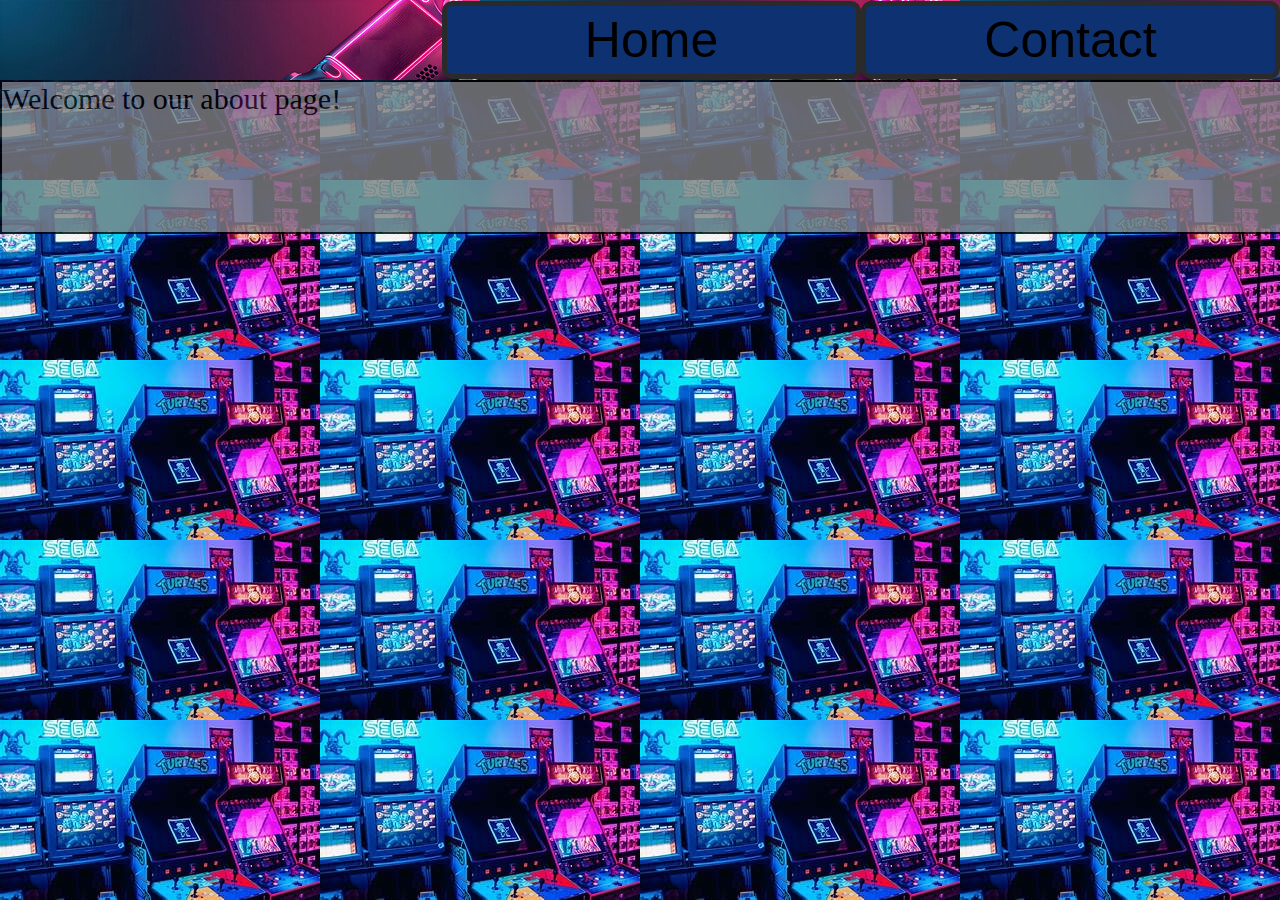
==== Game Review Site/about.html @ e30563ae "First Commit" ====
<!doctype HTML>
<html> 
<Head>
    <title>About Page!</title>
    <source>
    <link rel="stylesheet" href="styles.css">
</Head>
<body>
    <nav class="navbar">
        <a href="index.html">
            <button class="nav_button">Home</button>
            </a>
            <a href="contact.html">
            <button class="nav_button" href="contact.html" >Contact</button>
            </a>
    </nav>
    <div class="header1">
    <header1>Welcome to our about page!</header1>
    </div>





</body>
</html>
---- Game Review Site/styles.css ----
*{
    margin: 0;
    padding: 0;

}

body{
    height: 100000000%;

    background-color: white;
    background-image: url(Images/th.jpg);
    
    
}
.navbar{
height: 80px;
width: 100%;
background-color: rgb(17,48,101);
display: flex;
flex-wrap: wrap;
justify-content: right;
align-content: center;
background-image: url(Images/240_F_709174958_CtakkrTb5vp7KfmiJT8y6oq9PNjLaP0B.jpg);
opacity: 2;
}

.home_button{
    margin: 0;
    padding: 0;
    height: 40px;
    width: 80px;
    font: 16px;
    text-align: center;
    background-color: rgb(129, 177, 206);
    border: 2px solid black;
    border-radius: 5px;
    
}
.nav_button{
margin: 0;
padding: 0;
height: 77.2px;
width: 419px;
font: 16px;
text-align: center;
background-color: rgb(14, 50, 113);
border: 5px solid rgb(43, 42, 42);
border-radius: 10PX;
font-size: 50px;
font-family: 'Lucida Sans', 'Lucida Sans Regular', 'Lucida Grande', 'Lucida Sans Unicode', Geneva, Verdana, sans-serif;


}
.home_button:hover{
background-color: rgb(170 , 214, 236);
box-shadow: 20px solid black;
}
.nav_button:hover{
    background-color: rgb(170, 214, 236);
}
 .header1{
    height: 150px;
    width: 100%;
    border: 2px solid black;
    background-color: grey;
    opacity: .8;
    font-size: 30px;
    opacity: .8;
    
 }
img{
    margin: 0;
    padding: 0;
    height: 200%;
    width: 100%;
    right: 30px;
}
.game_box{
    height: 500px;
    width: 500px;
    border: 5px solid black;
    background-color: white;
    flex-wrap: wrap;
    position: relative;
    
}
.description{
    height: 150px;
    width: 500px;
    border: 8px solid black;
    position: absolute;
    bottom: 0;
    right: 0;
    text-align: center;
    font-size: 20px;
}

.game_img{
    height: 340px;
    width: 500px;
}
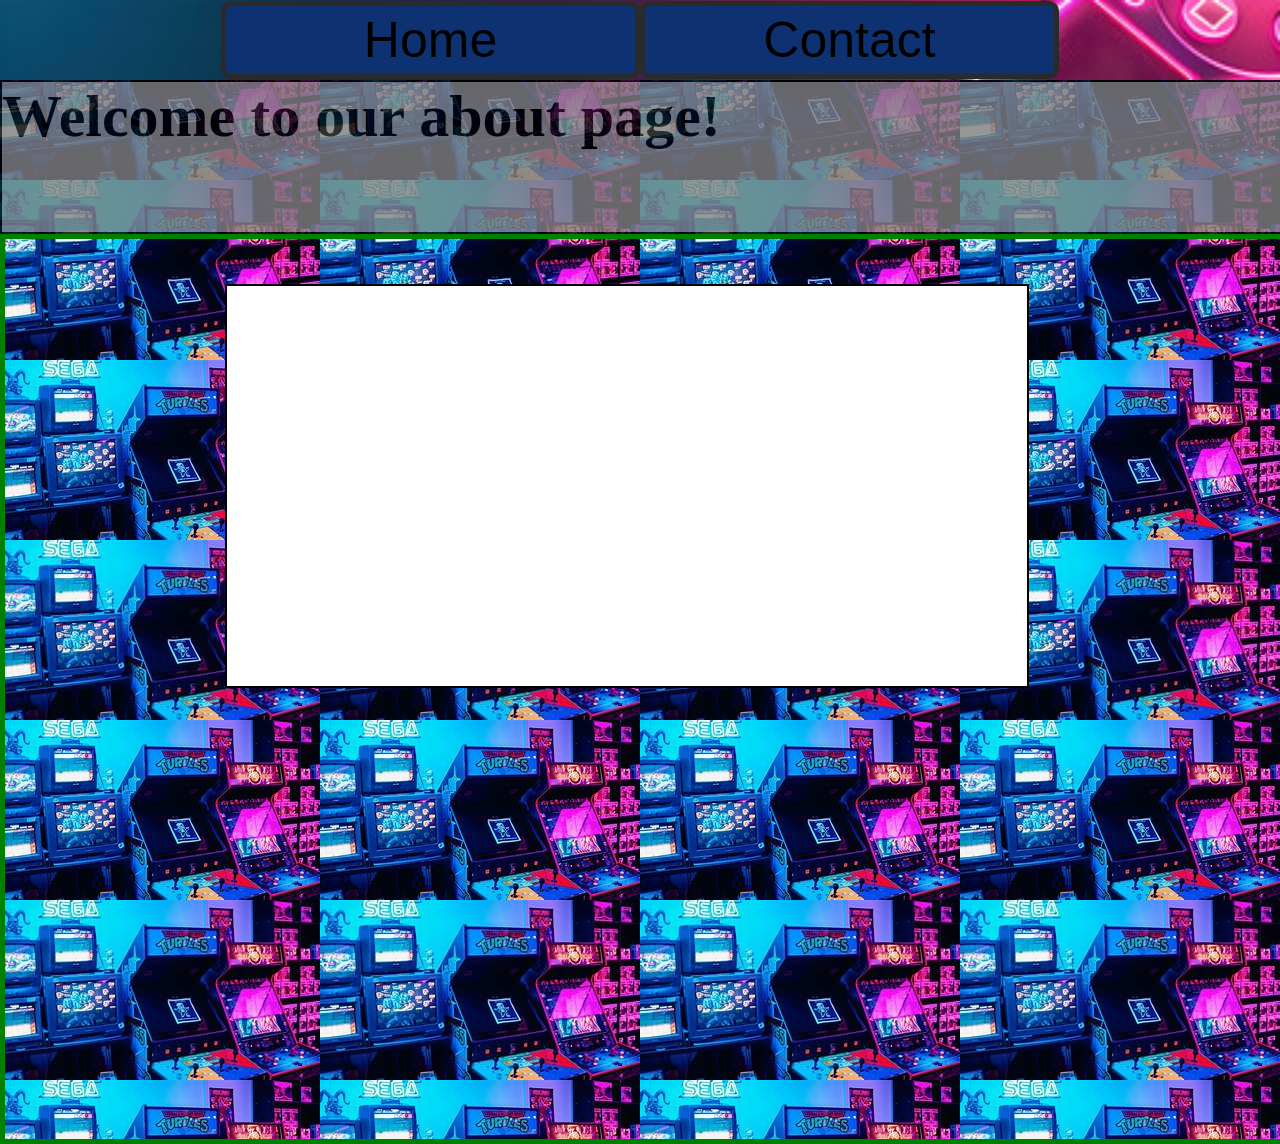
==== commit 6f56675a: "about page" ====
--- a/Game Review Site/about.html
+++ b/Game Review Site/about.html
@@ -15,9 +15,13 @@
             </a>
     </nav>
     <div class="header1">
-    <header1>Welcome to our about page!</header1>
+        <h1>Welcome to our about page!</h1>
     </div>
+    <div class="content_box">
+        <div class="about">
 
+        </div>
+    </div>
 
 
 
--- a/Game Review Site/styles.css
+++ b/Game Review Site/styles.css
@@ -5,11 +5,10 @@
 }
 
 body{
-    height: 100000000%;
-
+    height: 100%;
     background-color: white;
     background-image: url(Images/th.jpg);
-    
+
     
 }
 .navbar{
@@ -18,24 +17,15 @@
 background-color: rgb(17,48,101);
 display: flex;
 flex-wrap: wrap;
-justify-content: right;
+justify-content: center;
 align-content: center;
 background-image: url(Images/240_F_709174958_CtakkrTb5vp7KfmiJT8y6oq9PNjLaP0B.jpg);
+background-repeat: no-repeat;
+background-size: cover;
 opacity: 2;
 }
 
-.home_button{
-    margin: 0;
-    padding: 0;
-    height: 40px;
-    width: 80px;
-    font: 16px;
-    text-align: center;
-    background-color: rgb(129, 177, 206);
-    border: 2px solid black;
-    border-radius: 5px;
-    
-}
+
 .nav_button{
 margin: 0;
 padding: 0;
@@ -82,6 +72,7 @@
     background-color: white;
     flex-wrap: wrap;
     position: relative;
+    top: 10px;
     
 }
 .description{
@@ -98,4 +89,58 @@
 .game_img{
     height: 340px;
     width: 500px;
+}
+
+.review{
+    height: 500px;
+    width: 600px;
+    border: 5px solid black;
+    position: absolute;
+    right: 30px;
+    bottom: 0;
+    top: 10px;
+    background-color: aliceblue;
+    
+}
+
+.content_box{
+    position: absolute;
+    display: flex;
+    flex-wrap: wrap;
+    border: 5px solid green;
+    width: 100%;
+    height: 100%;
+
+}
+
+.stars{
+    height: 100px;
+    width: 1000px;
+    position: relative;
+    display: flex;
+    flex-wrap: wrap;
+    border-bottom: 5px solid black;
+}
+.star{
+    height: 100px;
+    width: 100px;
+    padding-left: 20px;
+    
+}
+
+.grey_star{
+    height: 100px;
+    width: 100px;
+    padding-left: 20px;
+    filter: grayscale();
+}
+
+.about{
+    height: 400PX;
+    width: 800px;
+    border: 2px solid black;
+    background-color: white;
+    position: absolute;
+    right: 20%;
+    top: 5%;   
 }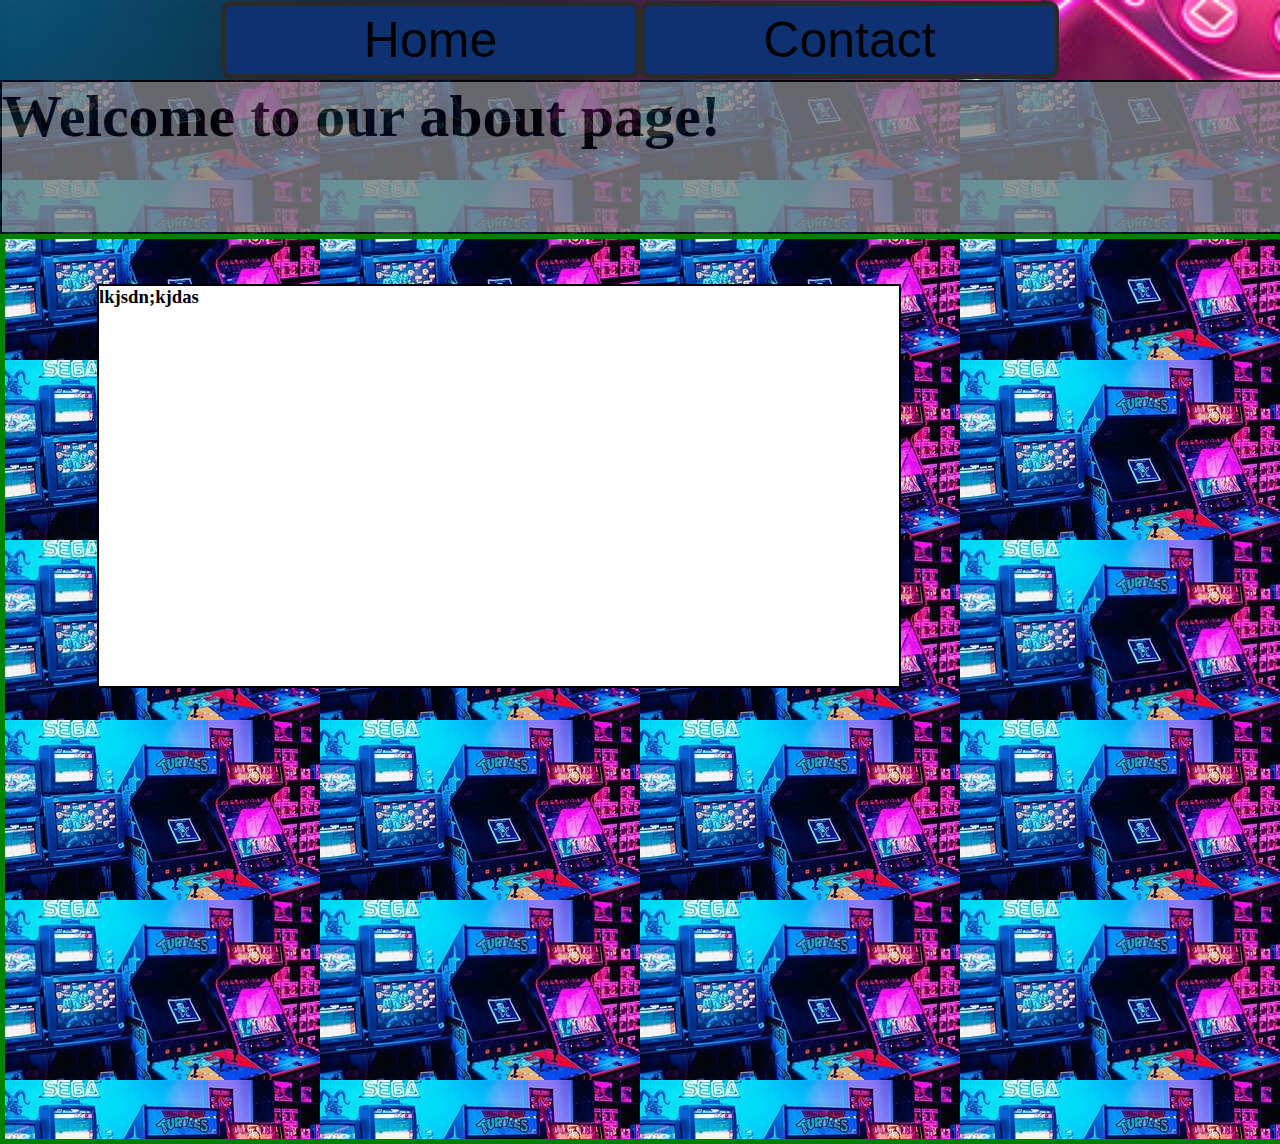
==== commit 21b3ce45: "updating review page and description" ====
--- a/Game Review Site/about.html
+++ b/Game Review Site/about.html
@@ -19,7 +19,7 @@
     </div>
     <div class="content_box">
         <div class="about">
-
+            <h3>lkjsdn;kjdas</h3>
         </div>
     </div>
 
--- a/Game Review Site/styles.css
+++ b/Game Review Site/styles.css
@@ -73,16 +73,18 @@
     flex-wrap: wrap;
     position: relative;
     top: 10px;
+    left: 100px;
     
 }
 .description{
     height: 150px;
     width: 500px;
-    border: 8px solid black;
+    border: 2px soid black;
     position: absolute;
     bottom: 0;
     right: 0;
-    text-align: center;
+    text-align: left;
+    left: 8px;
     font-size: 20px;
 }
 
@@ -96,7 +98,7 @@
     width: 600px;
     border: 5px solid black;
     position: absolute;
-    right: 30px;
+    right: 200px;
     bottom: 0;
     top: 10px;
     background-color: aliceblue;
@@ -110,6 +112,7 @@
     border: 5px solid green;
     width: 100%;
     height: 100%;
+    
 
 }
 
@@ -136,11 +139,17 @@
 }
 
 .about{
-    height: 400PX;
+    height: 400px;
     width: 800px;
-    border: 2px solid black;
+    border: 2px solid black ;
     background-color: white;
     position: absolute;
-    right: 20%;
-    top: 5%;   
-}+    right: 30%;
+    top: 5%;
+}
+.text{
+    position: relative;
+    border: 2px solid black;
+    height: 400px;
+    text-align: center;
+}
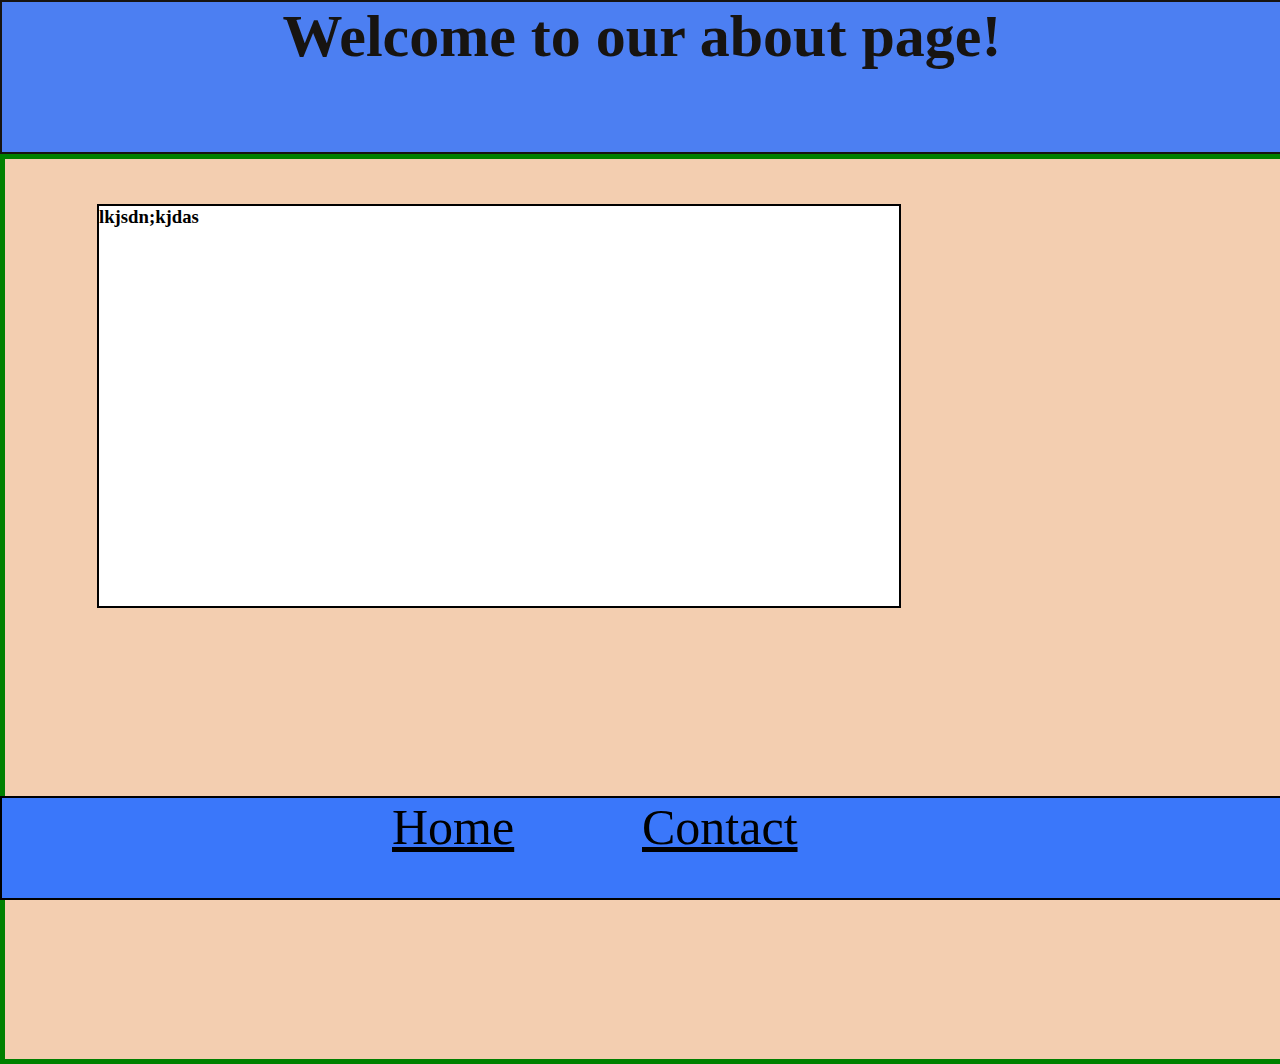
==== commit 544aa280: "Changes to pages, added footer and removed navigation bar" ====
--- a/Game Review Site/about.html
+++ b/Game Review Site/about.html
@@ -6,14 +6,7 @@
     <link rel="stylesheet" href="styles.css">
 </Head>
 <body>
-    <nav class="navbar">
-        <a href="index.html">
-            <button class="nav_button">Home</button>
-            </a>
-            <a href="contact.html">
-            <button class="nav_button" href="contact.html" >Contact</button>
-            </a>
-    </nav>
+
     <div class="header1">
         <h1>Welcome to our about page!</h1>
     </div>
@@ -23,7 +16,15 @@
         </div>
     </div>
 
-
+    <footer >
+        <a class="link" href="index.html">
+        Home
+        </a> 
+        <br><p></p>
+        <a class="link" href="contact.html">
+        Contact
+        </a>
+    </footer>
 
 
 </body>
--- a/Game Review Site/styles.css
+++ b/Game Review Site/styles.css
@@ -6,56 +6,24 @@
 
 body{
     height: 100%;
-    background-color: white;
-    background-image: url(Images/th.jpg);
+    background-color: #F3CEB0;
+    flex-wrap: wrap;
 
     
 }
-.navbar{
-height: 80px;
-width: 100%;
-background-color: rgb(17,48,101);
-display: flex;
-flex-wrap: wrap;
-justify-content: center;
-align-content: center;
-background-image: url(Images/240_F_709174958_CtakkrTb5vp7KfmiJT8y6oq9PNjLaP0B.jpg);
-background-repeat: no-repeat;
-background-size: cover;
-opacity: 2;
-}
 
 
-.nav_button{
-margin: 0;
-padding: 0;
-height: 77.2px;
-width: 419px;
-font: 16px;
-text-align: center;
-background-color: rgb(14, 50, 113);
-border: 5px solid rgb(43, 42, 42);
-border-radius: 10PX;
-font-size: 50px;
-font-family: 'Lucida Sans', 'Lucida Sans Regular', 'Lucida Grande', 'Lucida Sans Unicode', Geneva, Verdana, sans-serif;
 
-
-}
-.home_button:hover{
-background-color: rgb(170 , 214, 236);
-box-shadow: 20px solid black;
-}
-.nav_button:hover{
-    background-color: rgb(170, 214, 236);
-}
  .header1{
     height: 150px;
     width: 100%;
     border: 2px solid black;
-    background-color: grey;
+    background-color: rgb(58,119,250);
     opacity: .8;
     font-size: 30px;
-    opacity: .8;
+    opacity: .9;
+    text-align: center;
+    
     
  }
 img{
@@ -65,49 +33,11 @@
     width: 100%;
     right: 30px;
 }
-.game_box{
-    height: 500px;
-    width: 500px;
-    border: 5px solid black;
-    background-color: white;
-    flex-wrap: wrap;
-    position: relative;
-    top: 10px;
-    left: 100px;
-    
-}
-.description{
-    height: 150px;
-    width: 500px;
-    border: 2px soid black;
-    position: absolute;
-    bottom: 0;
-    right: 0;
-    text-align: left;
-    left: 8px;
-    font-size: 20px;
-}
-
-.game_img{
-    height: 340px;
-    width: 500px;
-}
-
-.review{
-    height: 500px;
-    width: 600px;
-    border: 5px solid black;
-    position: absolute;
-    right: 200px;
-    bottom: 0;
-    top: 10px;
-    background-color: aliceblue;
-    
-}
 
 .content_box{
     position: absolute;
-    display: flex;
+    display: inline-flex;
+    justify-content: space-evenly;
     flex-wrap: wrap;
     border: 5px solid green;
     width: 100%;
@@ -115,27 +45,70 @@
     
 
 }
+/* image and game information */
+.game_box{
+    height: 500px;
+    width: 500px;
+    border: 5px solid black;
+    background-color: white;
+    display: inline;
+    float: left;
+    
+    
+}
 
+.description{
+    height: 150px;
+    width: 500px;
+    border: 2px soid black;
+    bottom: 0;
+    right: 5px;
+    text-align: left;
+    font-size: 20px;
+}
+/* image in game box */
+.game_img{
+    height: 340px;
+    width: 500px;
+}
+/* Review section */
+.review_box{
+    height: 500px;
+    width: 600px;
+    border: 5px solid red;
+    background-color: aliceblue; 
+    
+}
+
+/* box containing star images */
 .stars{
     height: 100px;
-    width: 1000px;
+    width: 600px;
     position: relative;
-    display: flex;
+    display: inline-flex;
     flex-wrap: wrap;
     border-bottom: 5px solid black;
 }
+/* styles added to the star image */
 .star{
     height: 100px;
     width: 100px;
     padding-left: 20px;
     
 }
-
+/* second style added to grayed out star */
 .grey_star{
     height: 100px;
     width: 100px;
     padding-left: 20px;
     filter: grayscale();
+}
+/* review content in review box */
+.review{
+    position: relative;
+    border: 2px solid yellow;
+    height: 395px;
+    text-align: center;
 }
 
 .about{
@@ -147,9 +120,38 @@
     right: 30%;
     top: 5%;
 }
-.text{
-    position: relative;
+footer{
+    position: fixed;
+    bottom : 0;
+    height : 100px;
+    width: 100%;
+    margin-top : 40px;
+    background:rgb(58,119,250);
+    display: inline-flex;
+    flex-wrap: wrap;
     border: 2px solid black;
-    height: 400px;
+    justify-content: center;
+}
+.nav_button{
+    margin: 0;
+    padding: 0;
+    height: 77.2px;
+    width: 419px;
+    font: 16px;
     text-align: center;
-}
+    background-color: rgb(58,119,250);
+    border: 5px solid rgb(43, 42, 42);
+    border-radius: 10PX;
+    font-size: 50px;
+    font-family: 'Lucida Sans', 'Lucida Sans Regular', 'Lucida Grande', 'Lucida Sans Unicode', Geneva, Verdana, sans-serif;
+    }
+   .link{
+    font-size: 50px;
+    color: black;
+    height: 50px;
+    width: 250px;
+   }
+   .link:hover {
+    color: aqua;
+   }
+    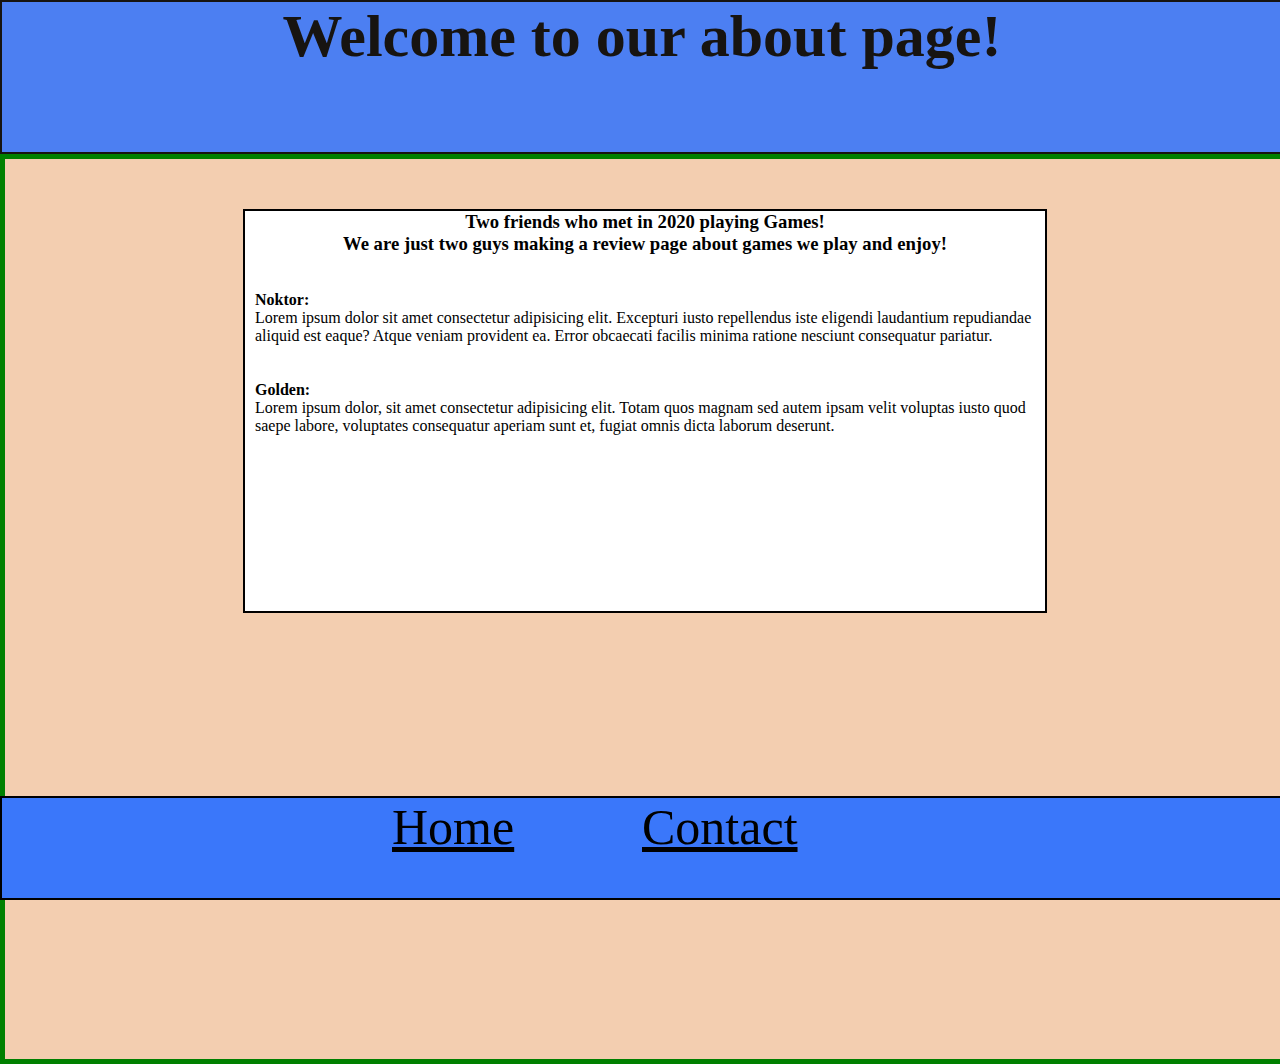
==== commit 5c7c3ec8: "updating  our about page to mock up how we are going to display it" ====
--- a/Game Review Site/about.html
+++ b/Game Review Site/about.html
@@ -9,10 +9,18 @@
 
     <div class="header1">
         <h1>Welcome to our about page!</h1>
+        <p></p>
     </div>
     <div class="content_box">
         <div class="about">
-            <h3>lkjsdn;kjdas</h3>
+            <h3>Two friends who met in 2020 playing Games!</h3>
+            <h3>We are just two guys making a review page about games we play and enjoy!</h3>
+            <br><br>
+            <h4 class="about_content">Noktor:</h4>
+            <p class="about_content">Lorem ipsum dolor sit amet consectetur adipisicing elit. Excepturi iusto repellendus iste eligendi laudantium repudiandae aliquid est eaque? Atque veniam provident ea. Error obcaecati facilis minima ratione nesciunt consequatur pariatur.</p>
+            <br><br>
+            <h4 class="about_content">Golden:</h4>
+            <p class="about_content">Lorem ipsum dolor, sit amet consectetur adipisicing elit. Totam quos magnam sed autem ipsam velit voluptas iusto quod saepe labore, voluptates consequatur aperiam sunt et, fugiat omnis dicta laborum deserunt.</p>
         </div>
     </div>
 
--- a/Game Review Site/styles.css
+++ b/Game Review Site/styles.css
@@ -112,13 +112,18 @@
 }
 
 .about{
+    margin-top: 50px;
     height: 400px;
     width: 800px;
     border: 2px solid black ;
     background-color: white;
-    position: absolute;
+    text-align: center;
     right: 30%;
     top: 5%;
+}
+.about_content{
+    text-align: left;
+    padding-left: 10px;
 }
 footer{
     position: fixed;
